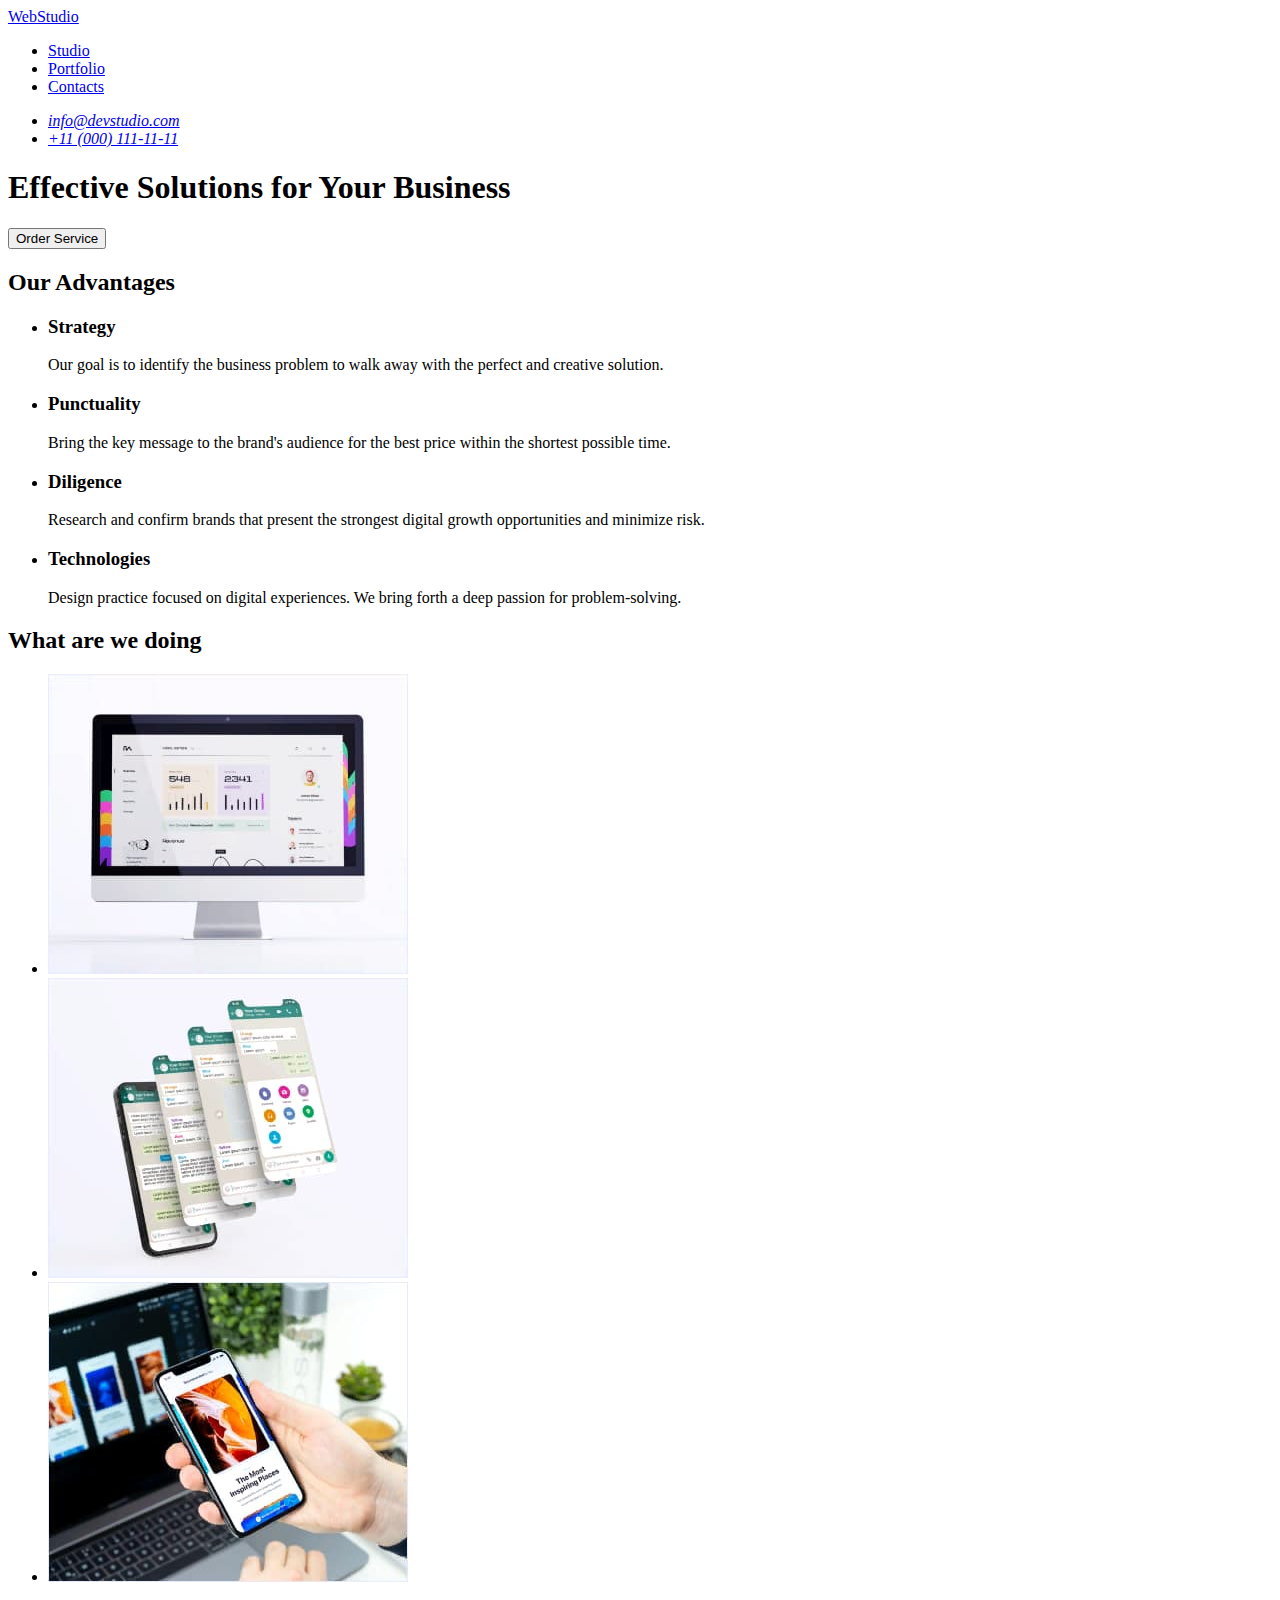
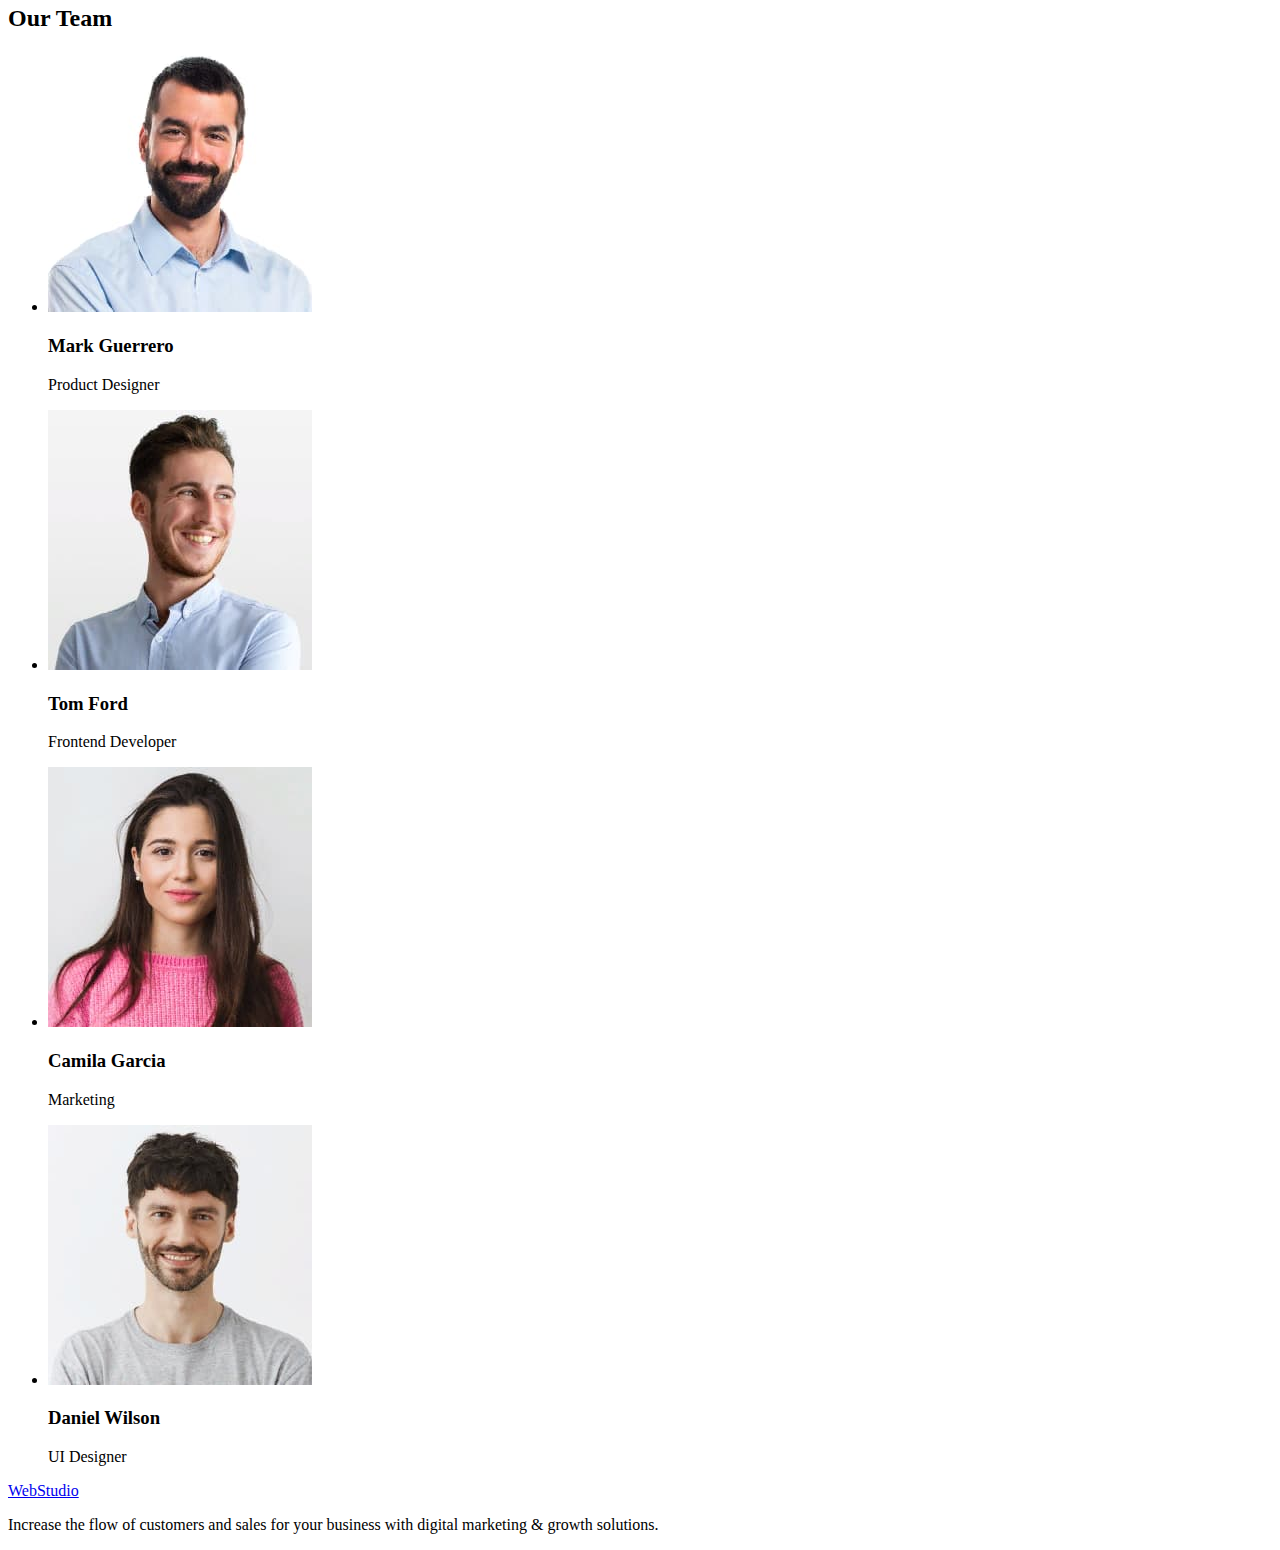
==== index.html @ 149027df "Initial commit" ====
<!DOCTYPE html>
<html lang="en">
  <head>
    <meta charset="UTF-8" />
    <meta http-equiv="X-UA-Compatible" content="IE=edge" />
    <meta name="viewport" content="width=device-width, initial-scale=1.0" />
    <title>Studio</title>
  </head>
  <body>
    <header>
      <nav>
        <a href="./index.html">WebStudio</a>
        <ul>
          <li><a href="studio">Studio</a></li>
          <li><a href="portfolio">Portfolio</a></li>
          <li><a href="contacts">Contacts</a></li>
        </ul>
      </nav>
      <address>
        <ul>
          <li><a href="mailto:info@devstudio.com">info@devstudio.com</a></li>
          <li><a href="tel:+110001111111">+11 (000) 111-11-11</a></li>
        </ul>
      </address>
    </header>
    <main>
      <section>
        <h1>Effective Solutions for Your Business</h1>
        <button type="button">Order Service</button>
      </section>
      <section>
        <h2>Our Advantages</h2>
        <ul>
          <li>
            <h3>Strategy</h3>
            <p>
              Our goal is to identify the business problem to walk away with the
              perfect and creative solution.
            </p>
          </li>
          <li>
            <h3>Punctuality</h3>
            <p>
              Bring the key message to the brand's audience for the best price
              within the shortest possible time.
            </p>
          </li>
          <li>
            <h3>Diligence</h3>
            <p>
              Research and confirm brands that present the strongest digital
              growth opportunities and minimize risk.
            </p>
          </li>
          <li>
            <h3>Technologies</h3>
            <p>
              Design practice focused on digital experiences. We bring forth a
              deep passion for problem-solving.
            </p>
          </li>
        </ul>
      </section>
      <section>
        <h2>What are we doing</h2>
        <ul>
          <li>
            <img
              src="./images/galery/monitor.jpg"
              alt="monitor"
              width="360"
              height="300"
            />
          </li>
          <li>
            <img
              src="./images/galery/smartphons.jpg"
              alt="smartphons"
              width="360"
              height="300"
            />
          </li>
          <li>
            <img
              src="./images/galery/laptop.jpg"
              alt="laptop"
              width="360"
              height="300"
            />
          </li>
        </ul>
      </section>
      <section>
        <h2>Our Team</h2>
        <ul>
          <li>
            <img
              src="./images/team/mark-guerrero.jpg"
              alt="Mark Guerrero"
              width="264"
              height="260"
            />
            <h3>Mark Guerrero</h3>
            <p>Product Designer</p>
          </li>
          <li>
            <img
              src="./images/team/tom-ford.jpg"
              alt="Tom Ford"
              width="264"
              height="260"
            />
            <h3>Tom Ford</h3>
            <p>Frontend Developer</p>
          </li>
          <li>
            <img
              src="./images/team/camila-garcia.jpg"
              alt="Camila Garcia"
              width="264"
              height="260"
            />
            <h3>Camila Garcia</h3>
            <p>Marketing</p>
          </li>
          <li>
            <img
              src="./images/team/daniel-wilson.jpg"
              alt="Daniel Wilson"
              width="264"
              height="260"
            />
            <h3>Daniel Wilson</h3>
            <p>UI Designer</p>
          </li>
        </ul>
      </section>
    </main>
    <footer>
      <a href="./index.html">WebStudio</a>
      <p>
        Increase the flow of customers and sales for your business with digital
        marketing & growth solutions.
      </p>
    </footer>
  </body>
</html>
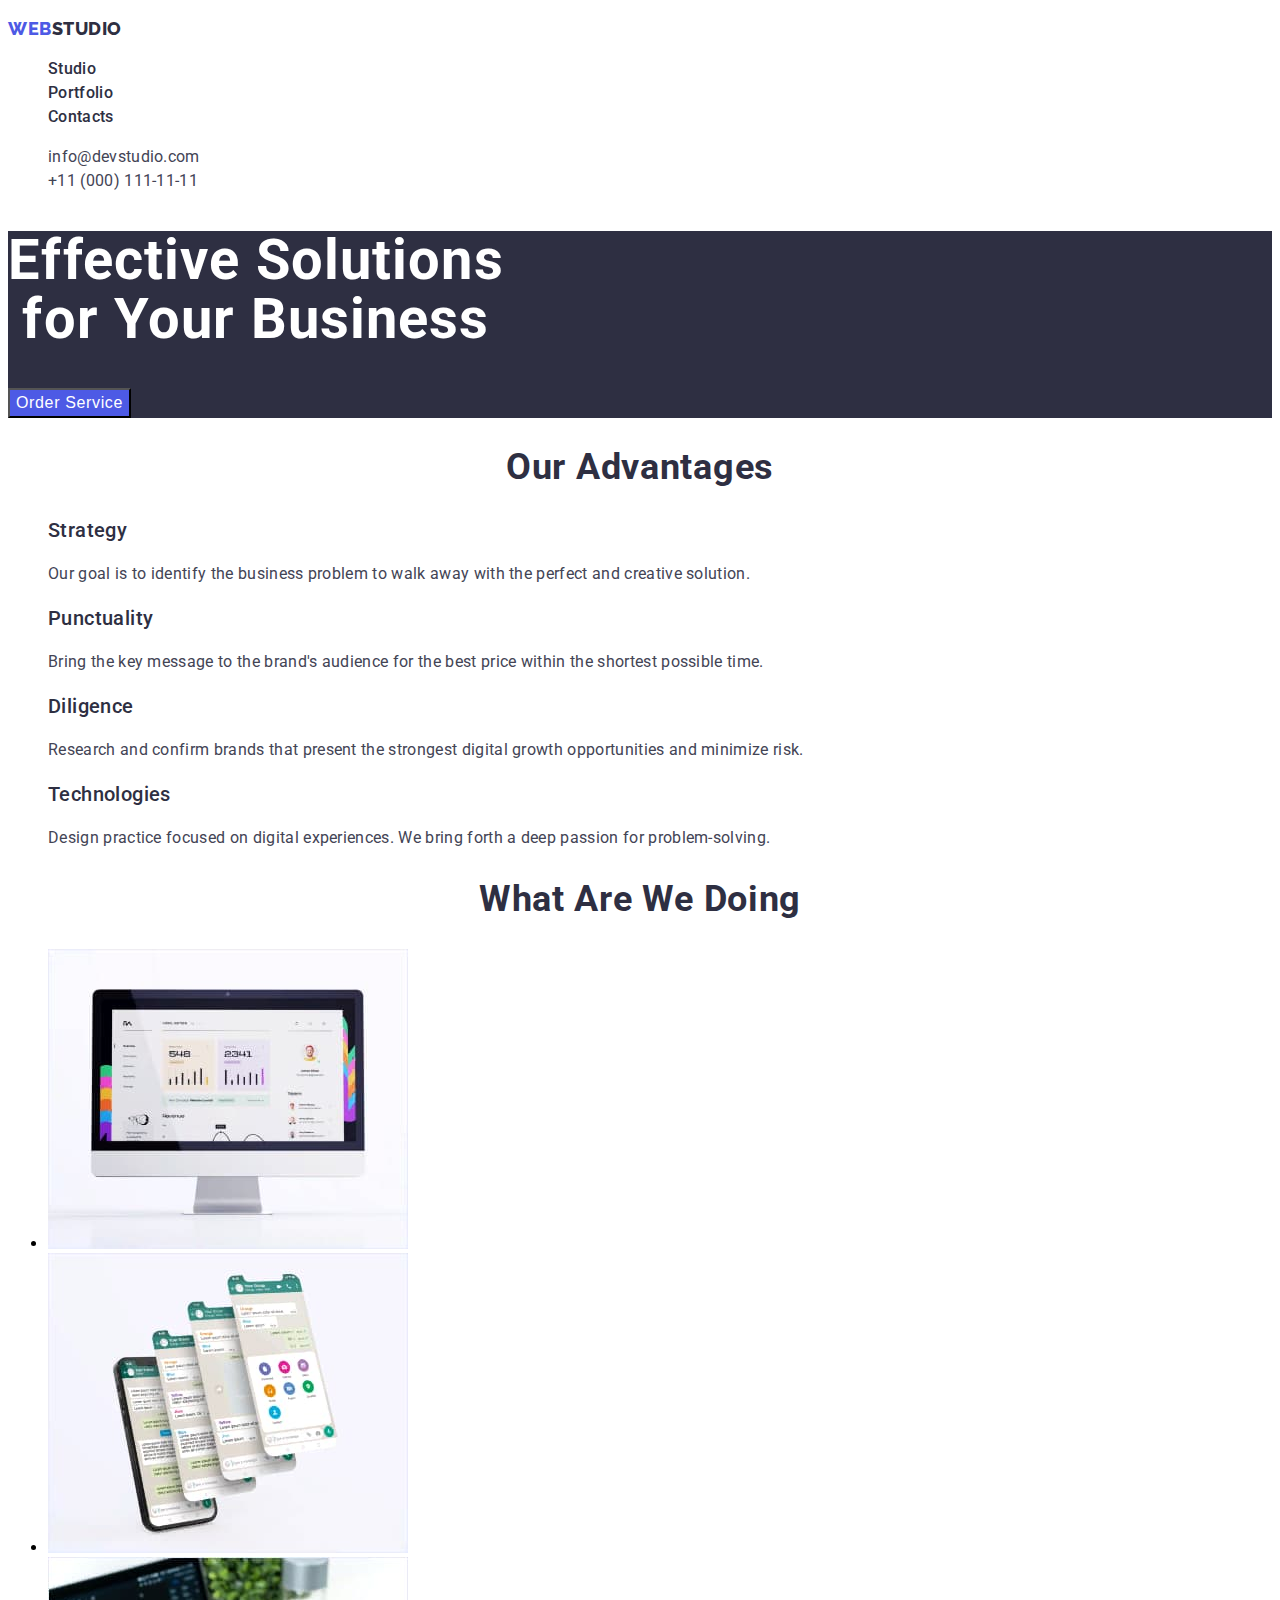
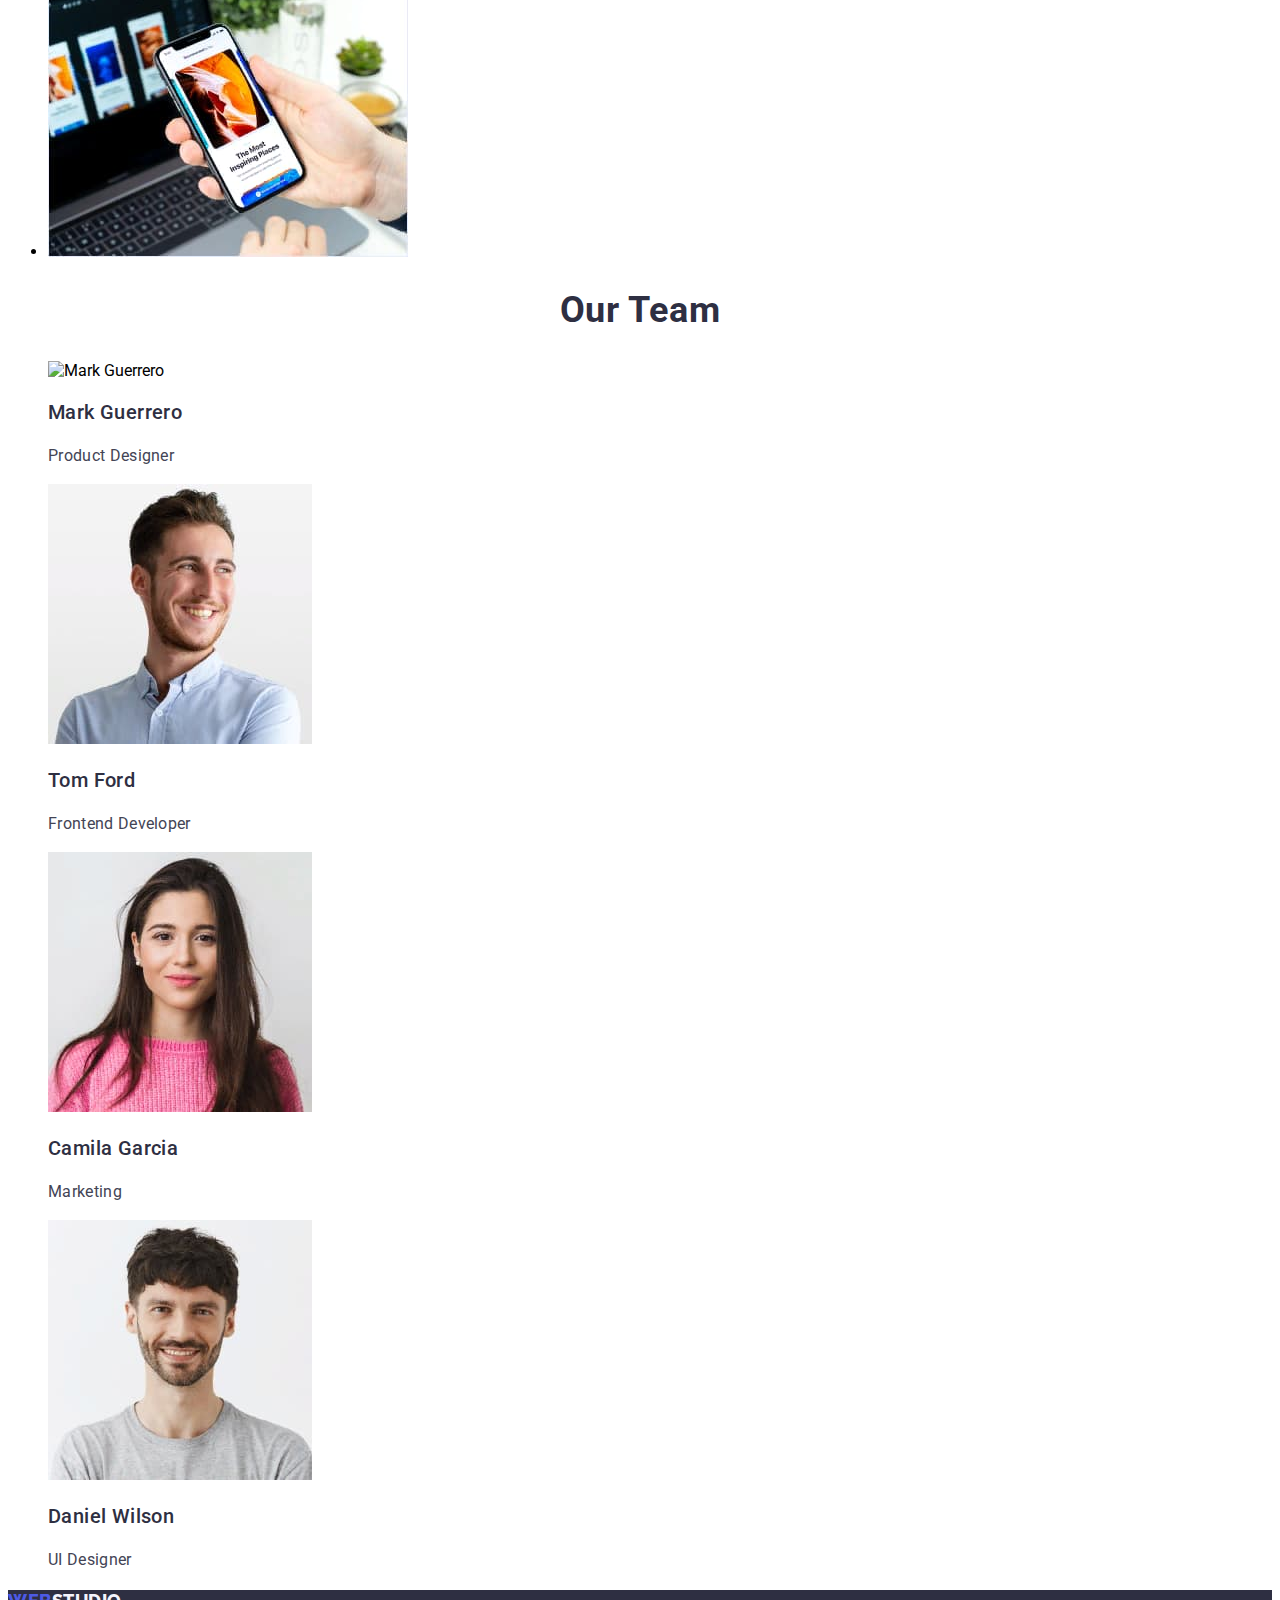
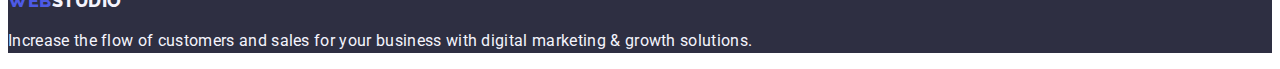
==== commit 3ff6e90c: "Create-styles-text" ====
--- a/index.html
+++ b/index.html
@@ -4,57 +4,80 @@
     <meta charset="UTF-8" />
     <meta http-equiv="X-UA-Compatible" content="IE=edge" />
     <meta name="viewport" content="width=device-width, initial-scale=1.0" />
+    <link rel="stylesheet" href="./css/styles.css" />
     <title>Studio</title>
+    <link rel="preconnect" href="https://fonts.googleapis.com" />
+    <link rel="preconnect" href="https://fonts.gstatic.com" crossorigin />
+    <link
+      href="https://fonts.googleapis.com/css2?family=Raleway:wght@800&family=Roboto:wght@400;500;700&display=swap"
+      rel="stylesheet"
+    />
   </head>
   <body>
-    <header>
-      <nav>
-        <a href="./index.html">WebStudio</a>
-        <ul>
-          <li><a href="studio">Studio</a></li>
-          <li><a href="portfolio">Portfolio</a></li>
-          <li><a href="contacts">Contacts</a></li>
+    <header class="main-header">
+      <nav class="navigation">
+        <a class="logotype link" href="./index.html">
+          <p class="logo-first">Web <span class="logo-second">Studio</span></p>
+        </a>
+        <ul class="menu list">
+          <li class="menu-item">
+            <a class="menu-link link" href="./index.html">Studio</a>
+          </li>
+          <li class="menu-item">
+            <a class="menu-link link" href="./portfolio.html">Portfolio</a>
+          </li>
+          <li class="menu-item">
+            <a class="menu-link link" href="contacts">Contacts</a>
+          </li>
         </ul>
       </nav>
-      <address>
-        <ul>
-          <li><a href="mailto:info@devstudio.com">info@devstudio.com</a></li>
-          <li><a href="tel:+110001111111">+11 (000) 111-11-11</a></li>
+      <address class="contacts-info">
+        <ul class="contact-menu list">
+          <li class="contact-menu-item">
+            <a class="e-mail link" href="mailto:info@devstudio.com"
+              >info@devstudio.com</a
+            >
+          </li>
+          <li class="contact-menu-item">
+            <a class="telephon link" href="tel:+110001111111"
+              >+11 (000) 111-11-11</a
+            >
+          </li>
         </ul>
       </address>
     </header>
     <main>
-      <section>
-        <h1>Effective Solutions for Your Business</h1>
-        <button type="button">Order Service</button>
+      <section class="hero">
+        <h1 class="hero-title">Effective Solutions for Your Business</h1>
+        <button class="order-button" type="button">Order Service</button>
       </section>
       <section>
-        <h2>Our Advantages</h2>
-        <ul>
+        <h2 class="section-title">Our Advantages</h2>
+        <ul class="list">
           <li>
-            <h3>Strategy</h3>
-            <p>
+            <h3 class="item-title">Strategy</h3>
+            <p class="description">
               Our goal is to identify the business problem to walk away with the
               perfect and creative solution.
             </p>
           </li>
           <li>
-            <h3>Punctuality</h3>
-            <p>
+            <h3 class="item-title">Punctuality</h3>
+            <p class="description">
               Bring the key message to the brand's audience for the best price
               within the shortest possible time.
             </p>
           </li>
           <li>
-            <h3>Diligence</h3>
-            <p>
+            <h3 class="item-title">Diligence</h3>
+            <p class="description">
               Research and confirm brands that present the strongest digital
               growth opportunities and minimize risk.
             </p>
           </li>
           <li>
-            <h3>Technologies</h3>
-            <p>
+            <h3 class="item-title">Technologies</h3>
+            <p class="description">
               Design practice focused on digital experiences. We bring forth a
               deep passion for problem-solving.
             </p>
@@ -62,8 +85,8 @@
         </ul>
       </section>
       <section>
-        <h2>What are we doing</h2>
-        <ul>
+        <h2 class="section-title">What are we doing</h2>
+        <ul class="link">
           <li>
             <img
               src="./images/galery/monitor.jpg"
@@ -91,17 +114,18 @@
         </ul>
       </section>
       <section>
-        <h2>Our Team</h2>
-        <ul>
+        <h2 class="section-title">Our Team</h2>
+        <ul class="list">
           <li>
             <img
-              src="./images/team/mark-guerrero.jpg"
+              class="team-list-item"
+              src="./images/team/ma"
               alt="Mark Guerrero"
               width="264"
               height="260"
             />
-            <h3>Mark Guerrero</h3>
-            <p>Product Designer</p>
+            <h3 class="item-title">Mark Guerrero</h3>
+            <p class="description">Product Designer</p>
           </li>
           <li>
             <img
@@ -110,8 +134,8 @@
               width="264"
               height="260"
             />
-            <h3>Tom Ford</h3>
-            <p>Frontend Developer</p>
+            <h3 class="item-title">Tom Ford</h3>
+            <p class="description">Frontend Developer</p>
           </li>
           <li>
             <img
@@ -120,8 +144,8 @@
               width="264"
               height="260"
             />
-            <h3>Camila Garcia</h3>
-            <p>Marketing</p>
+            <h3 class="item-title">Camila Garcia</h3>
+            <p class="description">Marketing</p>
           </li>
           <li>
             <img
@@ -130,15 +154,19 @@
               width="264"
               height="260"
             />
-            <h3>Daniel Wilson</h3>
-            <p>UI Designer</p>
+            <h3 class="item-title">Daniel Wilson</h3>
+            <p class="description">UI Designer</p>
           </li>
         </ul>
       </section>
     </main>
-    <footer>
-      <a href="./index.html">WebStudio</a>
-      <p>
+    <footer class="underside">
+      <a class="link" href="./index.html"
+        ><p class="logo-first">
+          Web <span class="logo-second-underside">Studio</span>
+        </p></a
+      >
+      <p class="underside-desc">
         Increase the flow of customers and sales for your business with digital
         marketing & growth solutions.
       </p>
--- a/css/styles.css
+++ b/css/styles.css
@@ -0,0 +1,158 @@
+.list {
+  list-style: none;
+}
+.link {
+  text-decoration: none;
+}
+button {
+  cursor: pointer;
+}
+body {
+  font-family: "Roboto", sans-serif;
+}
+:root {
+  --maim-color-text: #2e2f42;
+  --accent-color-text: #4d5ae5;
+  --main-color-contact: #434455;
+}
+.menu-link:hover,
+.menu-link:focus {
+  color: var(--accent-color-text);
+  text-decoration: underline;
+}
+.e-mail link:hover,
+.e-mail:focus {
+  color: var(--accent-color-text);
+  text-decoration: underline;
+}
+.logo-first {
+  font-family: "Raleway", sans-serif;
+  font-weight: 800;
+  font-size: 18px;
+  line-height: 1.17;
+  display: flex;
+  align-items: center;
+  letter-spacing: 0.03em;
+  text-transform: uppercase;
+  color: #4d5ae5;
+}
+.logo-second {
+  font-weight: 800;
+  font-size: 18px;
+  line-height: 1.17;
+  display: flex;
+  align-items: center;
+  letter-spacing: 0.03em;
+  text-transform: uppercase;
+  color: #2e2f42;
+}
+.logo-second-underside {
+  font-family: "Raleway";
+  font-weight: 800;
+  font-size: 18px;
+  line-height: 1.17;
+  display: flex;
+  align-items: center;
+  letter-spacing: 0.03em;
+  text-transform: uppercase;
+  color: #f4f4fd;
+}
+.menu-link {
+  font-weight: 500;
+  font-size: 16px;
+  line-height: 1.5;
+  letter-spacing: 0.02em;
+  color: var(--maim-color-text);
+}
+
+.telephon {
+  font-style: normal;
+  font-size: 16px;
+  line-height: 1.5;
+  letter-spacing: 0.02em;
+  color: var(--main-color-contact);
+}
+.e-mail {
+  font-style: normal;
+  font-weight: 400;
+  font-size: 16px;
+  line-height: 1.5;
+  letter-spacing: 0.02em;
+  color: var(--main-color-contact);
+}
+.order-button {
+  font-weight: 500;
+  font-size: 16px;
+  line-height: 1.5;
+  display: flex;
+  align-items: center;
+  letter-spacing: 0.04em;
+  color: #ffffff;
+  background-color: #4d5ae5;
+}
+.order-button:hover,
+.order-button:focus {
+  background-color: #404bbf;
+}
+
+.hero-title {
+  font-weight: 700;
+  font-size: 56px;
+  line-height: 1.07;
+  text-align: center;
+  letter-spacing: 0.02em;
+  color: #ffffff;
+  width: 496px;
+  height: 120px;
+}
+.hero {
+  background-color: #2e2f42;
+}
+.section-title {
+  font-weight: 700;
+  font-size: 36px;
+  line-height: 1.11;
+  text-align: center;
+  letter-spacing: 0.02em;
+  text-transform: capitalize;
+  color: var(--maim-color-text);
+}
+.item-title {
+  font-weight: 500;
+  font-size: 20px;
+  line-height: 1.2;
+  letter-spacing: 0.02em;
+  color: var(--maim-color-text);
+}
+.description {
+  font-size: 16px;
+  line-height: 1.5;
+  letter-spacing: 0.02em;
+  color: #434455;
+}
+.filtr-button {
+  font-weight: 500;
+  font-size: 16px;
+  line-height: 1.5;
+  display: flex;
+  align-items: center;
+  text-align: center;
+  letter-spacing: 0.04em;
+  color: #4d5ae5;
+  background: #f4f4fd;
+}
+.filtr-button:hover,
+.filtr-button:focus {
+  color: #ffffff;
+  background-color: #404bbf;
+}
+.underside {
+  background-color: #2e2f42;
+}
+.underside-desc {
+  font-weight: 400;
+  font-size: 16px;
+  line-height: 1.5;
+  letter-spacing: 0.02em;
+  color: #f4f4fd;
+}
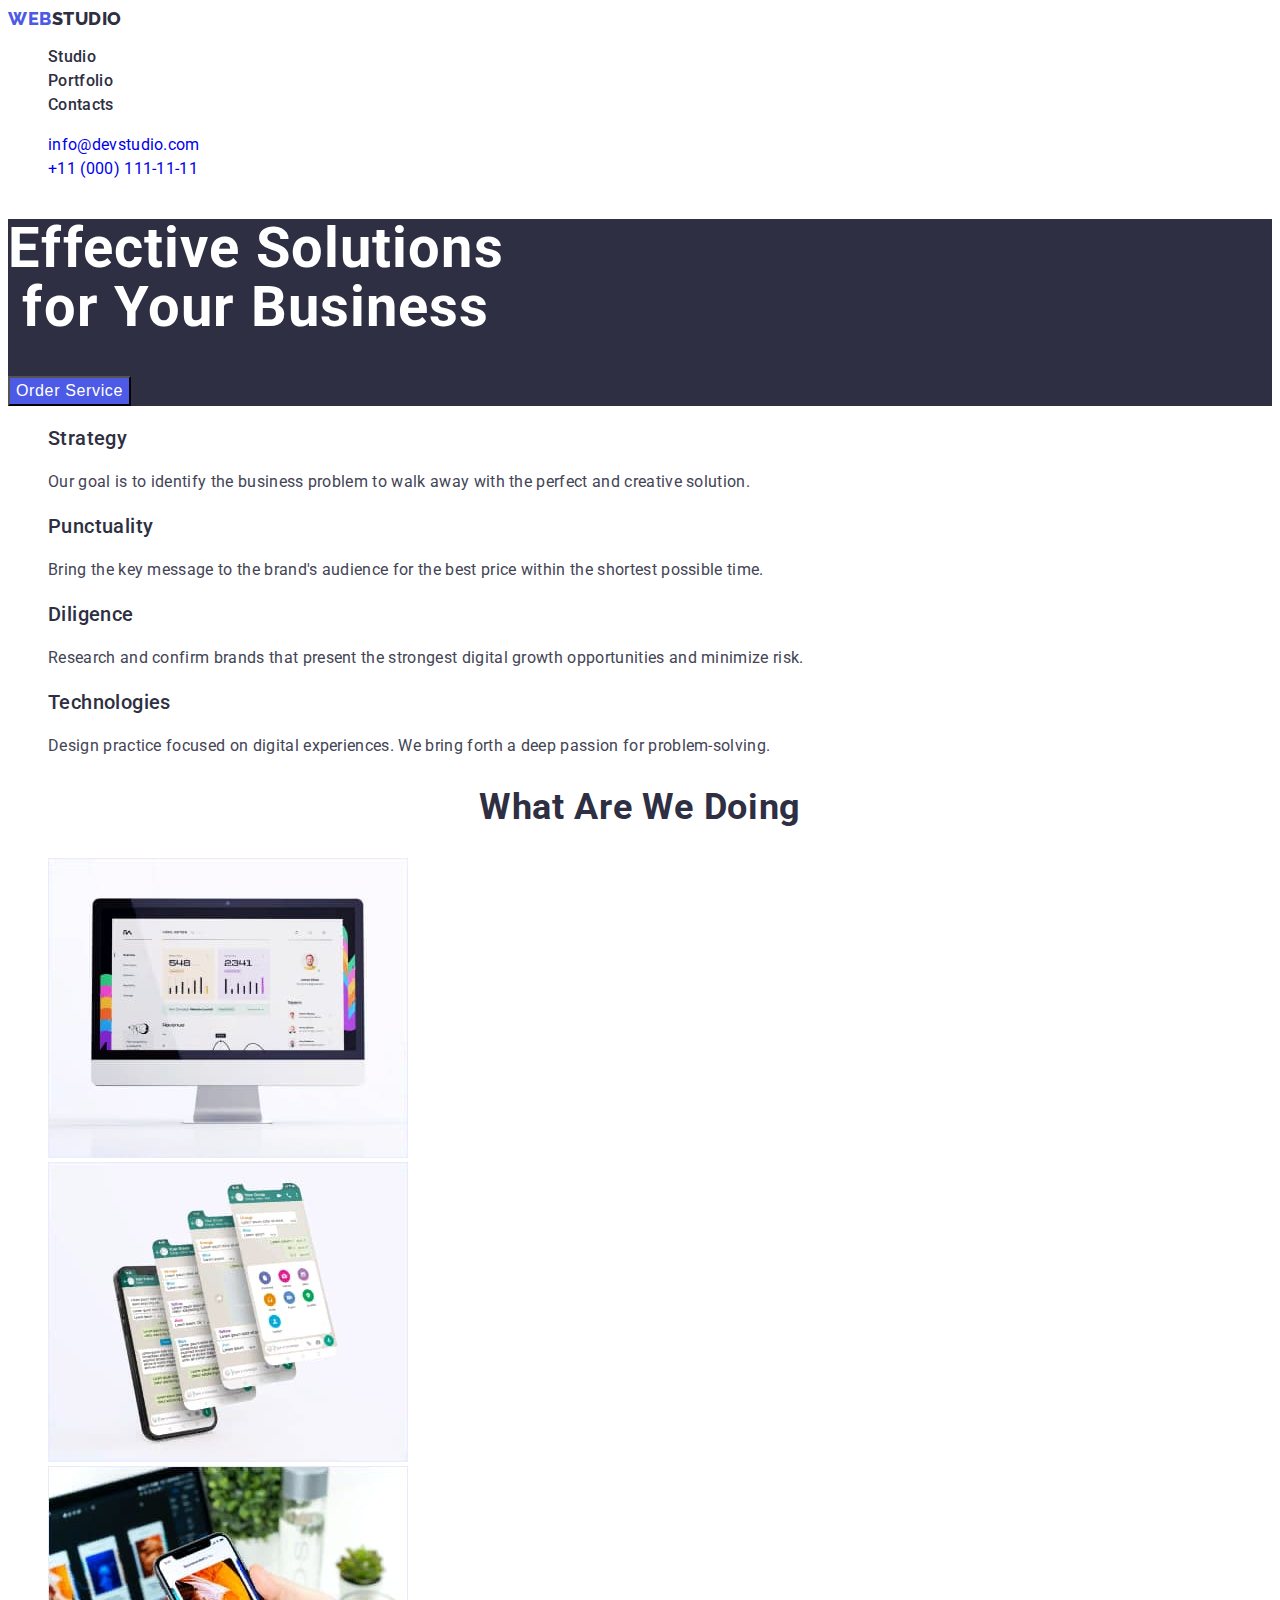
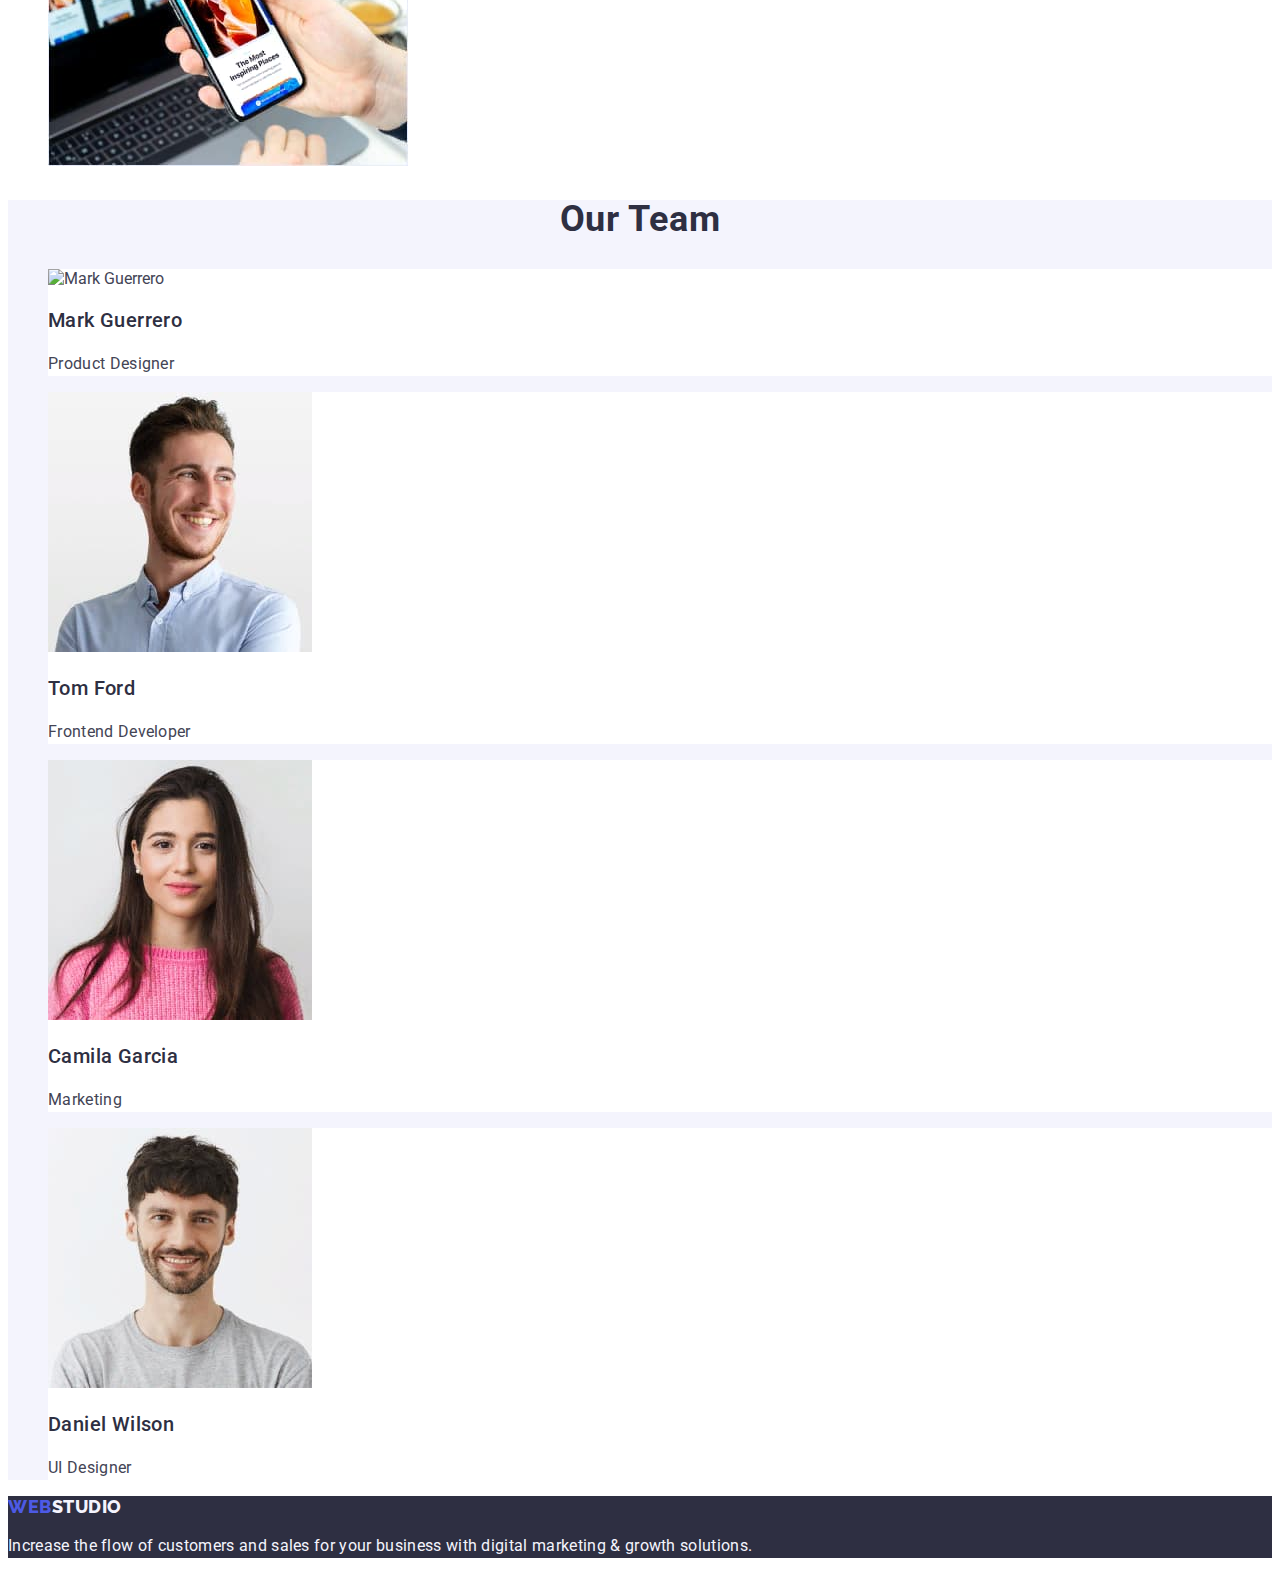
==== commit deb2a636: "Correction" ====
--- a/index.html
+++ b/index.html
@@ -17,7 +17,7 @@
     <header class="main-header">
       <nav class="navigation">
         <a class="logotype link" href="./index.html">
-          <p class="logo-first">Web <span class="logo-second">Studio</span></p>
+          Web<span class="logo-second">Studio</span>
         </a>
         <ul class="menu list">
           <li class="menu-item">
@@ -52,7 +52,7 @@
         <button class="order-button" type="button">Order Service</button>
       </section>
       <section>
-        <h2 class="section-title">Our Advantages</h2>
+        <h2 class="section-title" hidden>Our Advantages</h2>
         <ul class="list">
           <li>
             <h3 class="item-title">Strategy</h3>
@@ -86,7 +86,7 @@
       </section>
       <section>
         <h2 class="section-title">What are we doing</h2>
-        <ul class="link">
+        <ul class="list">
           <li>
             <img
               src="./images/galery/monitor.jpg"
@@ -113,10 +113,10 @@
           </li>
         </ul>
       </section>
-      <section>
+      <section class="our-team">
         <h2 class="section-title">Our Team</h2>
         <ul class="list">
-          <li>
+          <li class="our-team-item">
             <img
               class="team-list-item"
               src="./images/team/ma"
@@ -127,7 +127,7 @@
             <h3 class="item-title">Mark Guerrero</h3>
             <p class="description">Product Designer</p>
           </li>
-          <li>
+          <li class="our-team-item">
             <img
               src="./images/team/tom-ford.jpg"
               alt="Tom Ford"
@@ -137,7 +137,7 @@
             <h3 class="item-title">Tom Ford</h3>
             <p class="description">Frontend Developer</p>
           </li>
-          <li>
+          <li class="our-team-item">
             <img
               src="./images/team/camila-garcia.jpg"
               alt="Camila Garcia"
@@ -147,7 +147,7 @@
             <h3 class="item-title">Camila Garcia</h3>
             <p class="description">Marketing</p>
           </li>
-          <li>
+          <li class="our-team-item">
             <img
               src="./images/team/daniel-wilson.jpg"
               alt="Daniel Wilson"
@@ -161,11 +161,9 @@
       </section>
     </main>
     <footer class="underside">
-      <a class="link" href="./index.html"
-        ><p class="logo-first">
-          Web <span class="logo-second-underside">Studio</span>
-        </p></a
-      >
+      <a class="logotype link" href="./index.html"
+        >Web<span class="logo-second-underside">Studio</span>
+      </a>
       <p class="underside-desc">
         Increase the flow of customers and sales for your business with digital
         marketing & growth solutions.
--- a/css/styles.css
+++ b/css/styles.css
@@ -4,28 +4,34 @@
 .link {
   text-decoration: none;
 }
+.e-mail {
+}
 button {
   cursor: pointer;
 }
 body {
   font-family: "Roboto", sans-serif;
+  color: #434455;
+  background-color: var(--background-color);
 }
 :root {
   --maim-color-text: #2e2f42;
   --accent-color-text: #4d5ae5;
-  --main-color-contact: #434455;
+  --background-color: #ffffff;
+  --color-text-contact: #434455;
 }
 .menu-link:hover,
 .menu-link:focus {
-  color: var(--accent-color-text);
+  color: #404bbf;
   text-decoration: underline;
 }
-.e-mail link:hover,
-.e-mail:focus {
-  color: var(--accent-color-text);
+.contact-info:hover,
+.contact-info:focus {
+  color: #404bbf;
   text-decoration: underline;
 }
-.logo-first {
+/* Logo*/
+.logotype {
   font-family: "Raleway", sans-serif;
   font-weight: 800;
   font-size: 18px;
@@ -37,26 +43,12 @@
   color: #4d5ae5;
 }
 .logo-second {
-  font-weight: 800;
-  font-size: 18px;
-  line-height: 1.17;
-  display: flex;
-  align-items: center;
-  letter-spacing: 0.03em;
-  text-transform: uppercase;
   color: #2e2f42;
 }
 .logo-second-underside {
-  font-family: "Raleway";
-  font-weight: 800;
-  font-size: 18px;
-  line-height: 1.17;
-  display: flex;
-  align-items: center;
-  letter-spacing: 0.03em;
-  text-transform: uppercase;
   color: #f4f4fd;
 }
+/*Header*/
 .menu-link {
   font-weight: 500;
   font-size: 16px;
@@ -64,22 +56,14 @@
   letter-spacing: 0.02em;
   color: var(--maim-color-text);
 }
-
-.telephon {
-  font-style: normal;
+.contacts-info {
   font-size: 16px;
   line-height: 1.5;
   letter-spacing: 0.02em;
-  color: var(--main-color-contact);
+  font-style: normal;
+  color: var(--color-text-contact);
 }
-.e-mail {
-  font-style: normal;
-  font-weight: 400;
-  font-size: 16px;
-  line-height: 1.5;
-  letter-spacing: 0.02em;
-  color: var(--main-color-contact);
-}
+/*Hero*/
 .order-button {
   font-weight: 500;
   font-size: 16px;
@@ -130,7 +114,10 @@
   letter-spacing: 0.02em;
   color: #434455;
 }
-.filtr-button {
+.our-team {
+  background-color: #f4f4fd;
+}
+.filter-button {
   font-weight: 500;
   font-size: 16px;
   line-height: 1.5;
@@ -141,8 +128,8 @@
   color: #4d5ae5;
   background: #f4f4fd;
 }
-.filtr-button:hover,
-.filtr-button:focus {
+.filter-button:hover,
+.filter-button:focus {
   color: #ffffff;
   background-color: #404bbf;
 }
@@ -156,3 +143,6 @@
   letter-spacing: 0.02em;
   color: #f4f4fd;
 }
+.our-team-item {
+  background-color: #ffffff;
+}
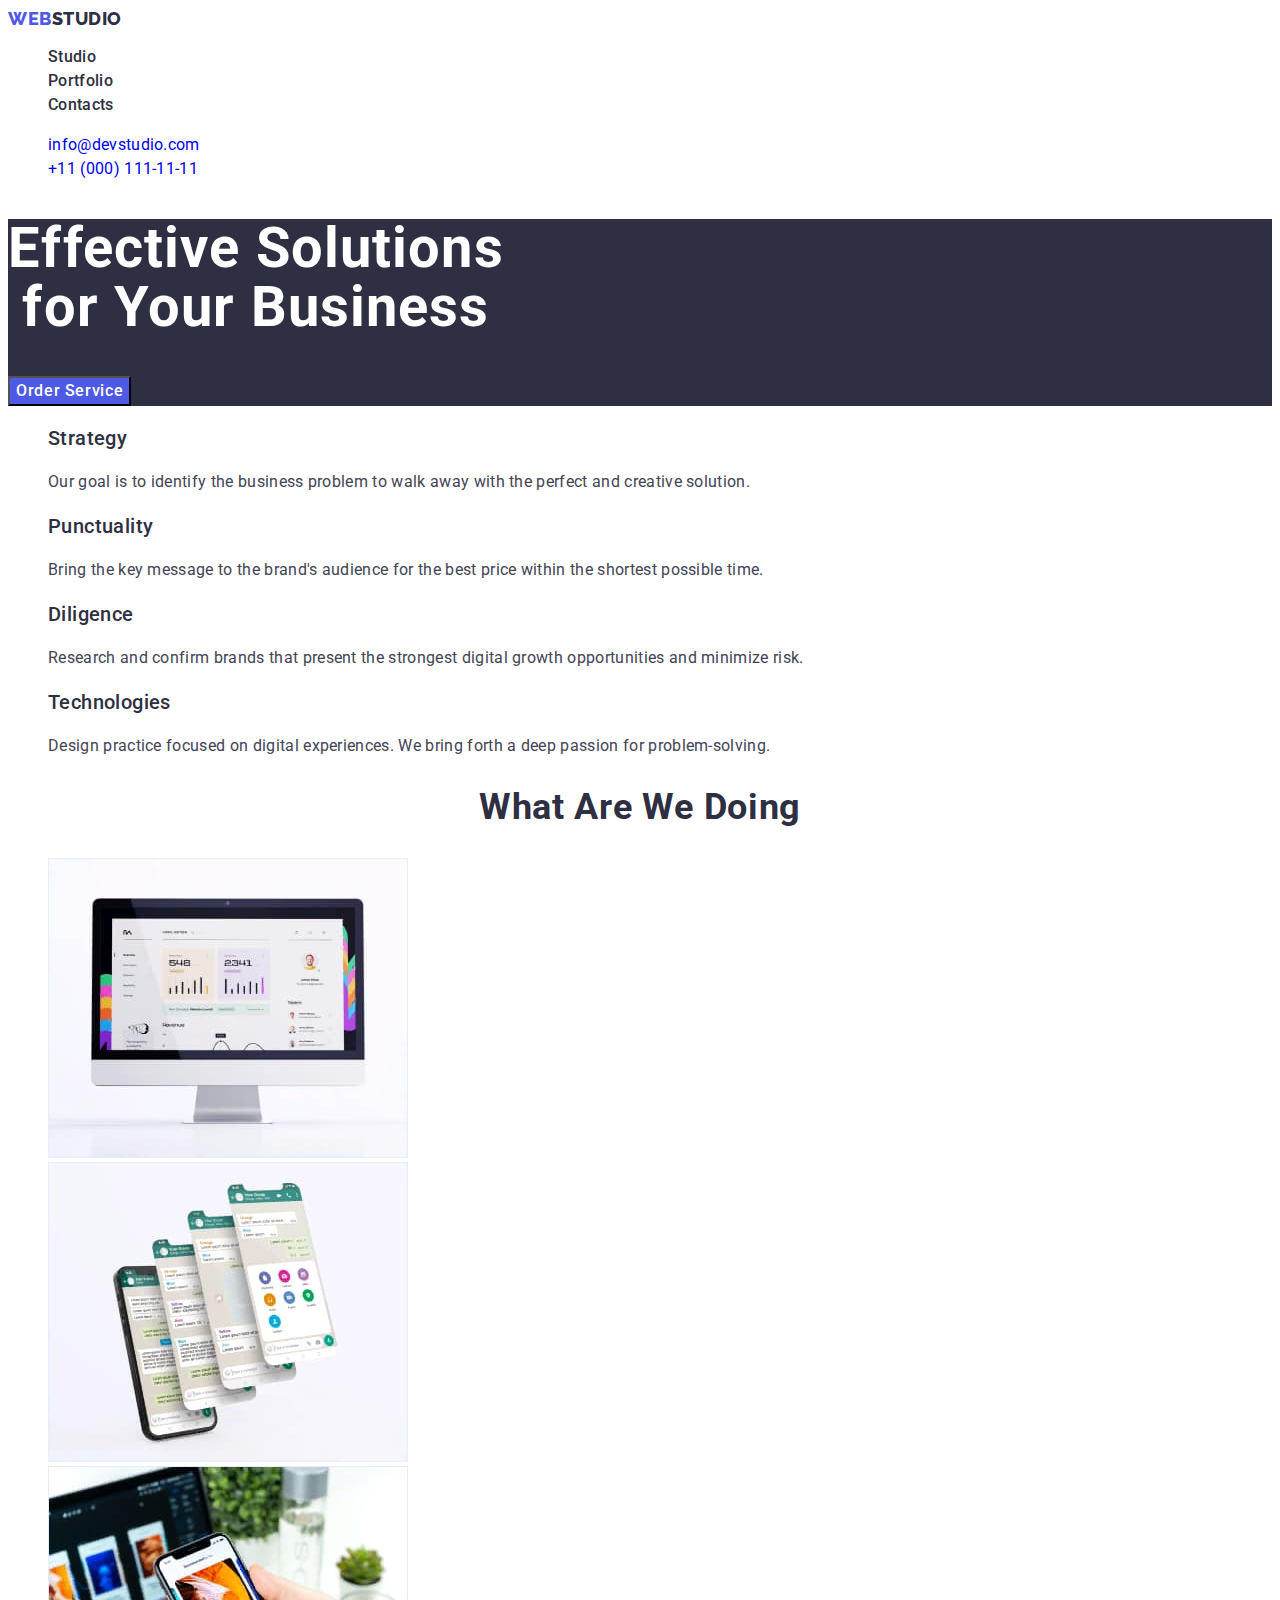
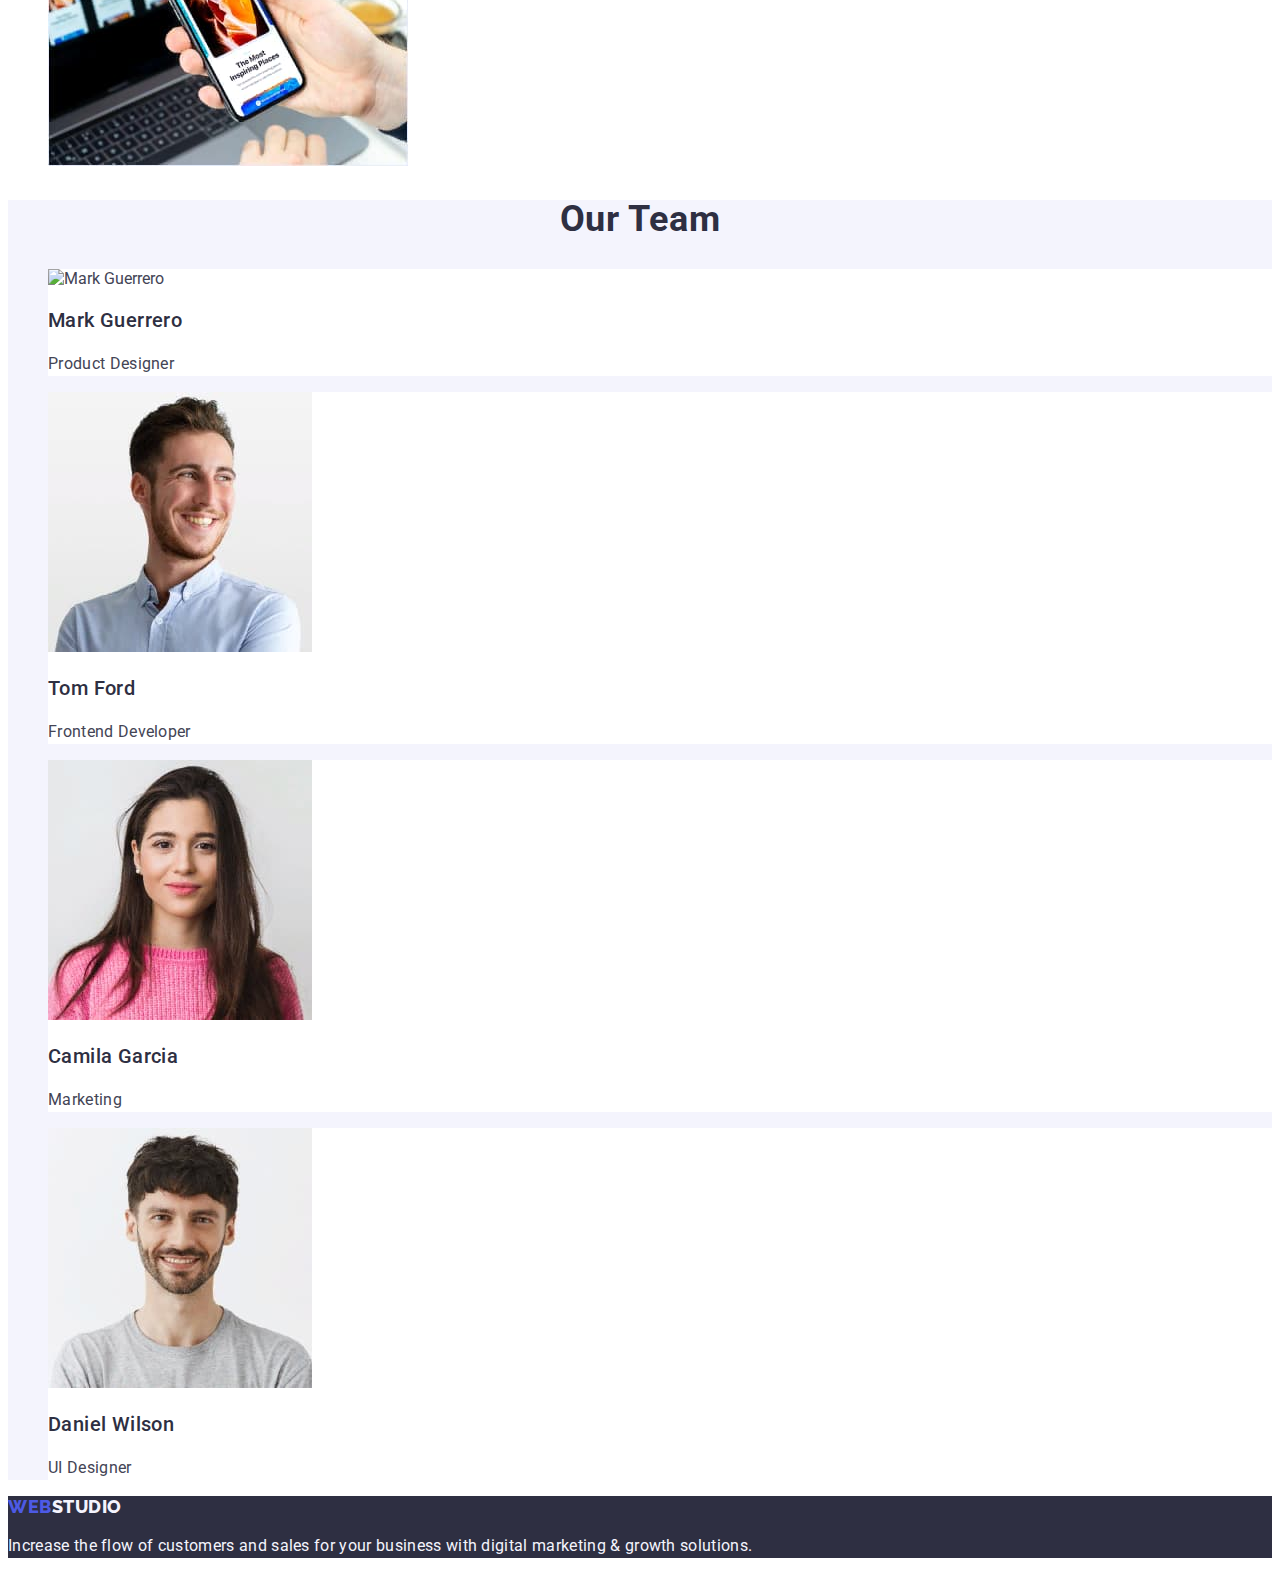
==== commit 2de37aa6: "Correction_1" ====
--- a/index.html
+++ b/index.html
@@ -27,21 +27,19 @@
             <a class="menu-link link" href="./portfolio.html">Portfolio</a>
           </li>
           <li class="menu-item">
-            <a class="menu-link link" href="contacts">Contacts</a>
+            <a class="menu-link link" href="">Contacts</a>
           </li>
         </ul>
       </nav>
       <address class="contacts-info">
         <ul class="contact-menu list">
           <li class="contact-menu-item">
-            <a class="e-mail link" href="mailto:info@devstudio.com"
+            <a class="link" href="mailto:info@devstudio.com"
               >info@devstudio.com</a
             >
           </li>
           <li class="contact-menu-item">
-            <a class="telephon link" href="tel:+110001111111"
-              >+11 (000) 111-11-11</a
-            >
+            <a class="link" href="tel:+110001111111">+11 (000) 111-11-11</a>
           </li>
         </ul>
       </address>
--- a/css/styles.css
+++ b/css/styles.css
@@ -3,8 +3,6 @@
 }
 .link {
   text-decoration: none;
-}
-.e-mail {
 }
 button {
   cursor: pointer;
@@ -25,7 +23,7 @@
   color: #404bbf;
   text-decoration: underline;
 }
-.contact-info:hover,
+/*.contact-info:hover,
 .contact-info:focus {
   color: #404bbf;
   text-decoration: underline;
@@ -56,15 +54,28 @@
   letter-spacing: 0.02em;
   color: var(--maim-color-text);
 }
-.contacts-info {
+.contact-menu-item {
   font-size: 16px;
   line-height: 1.5;
   letter-spacing: 0.02em;
   font-style: normal;
   color: var(--color-text-contact);
 }
+.contact-menu-item:hover,
+.contact-menu-item:focus {
+  color: #404bbf;
+  text-decoration: underline;
+}
+/*.contacts-info {
+  font-size: 16px;
+  line-height: 1.5;
+  letter-spacing: 0.02em;
+  font-style: normal;
+  color: var(--color-text-contact);
+} */
 /*Hero*/
 .order-button {
+  font-family: "Roboto", sans-serif;
   font-weight: 500;
   font-size: 16px;
   line-height: 1.5;
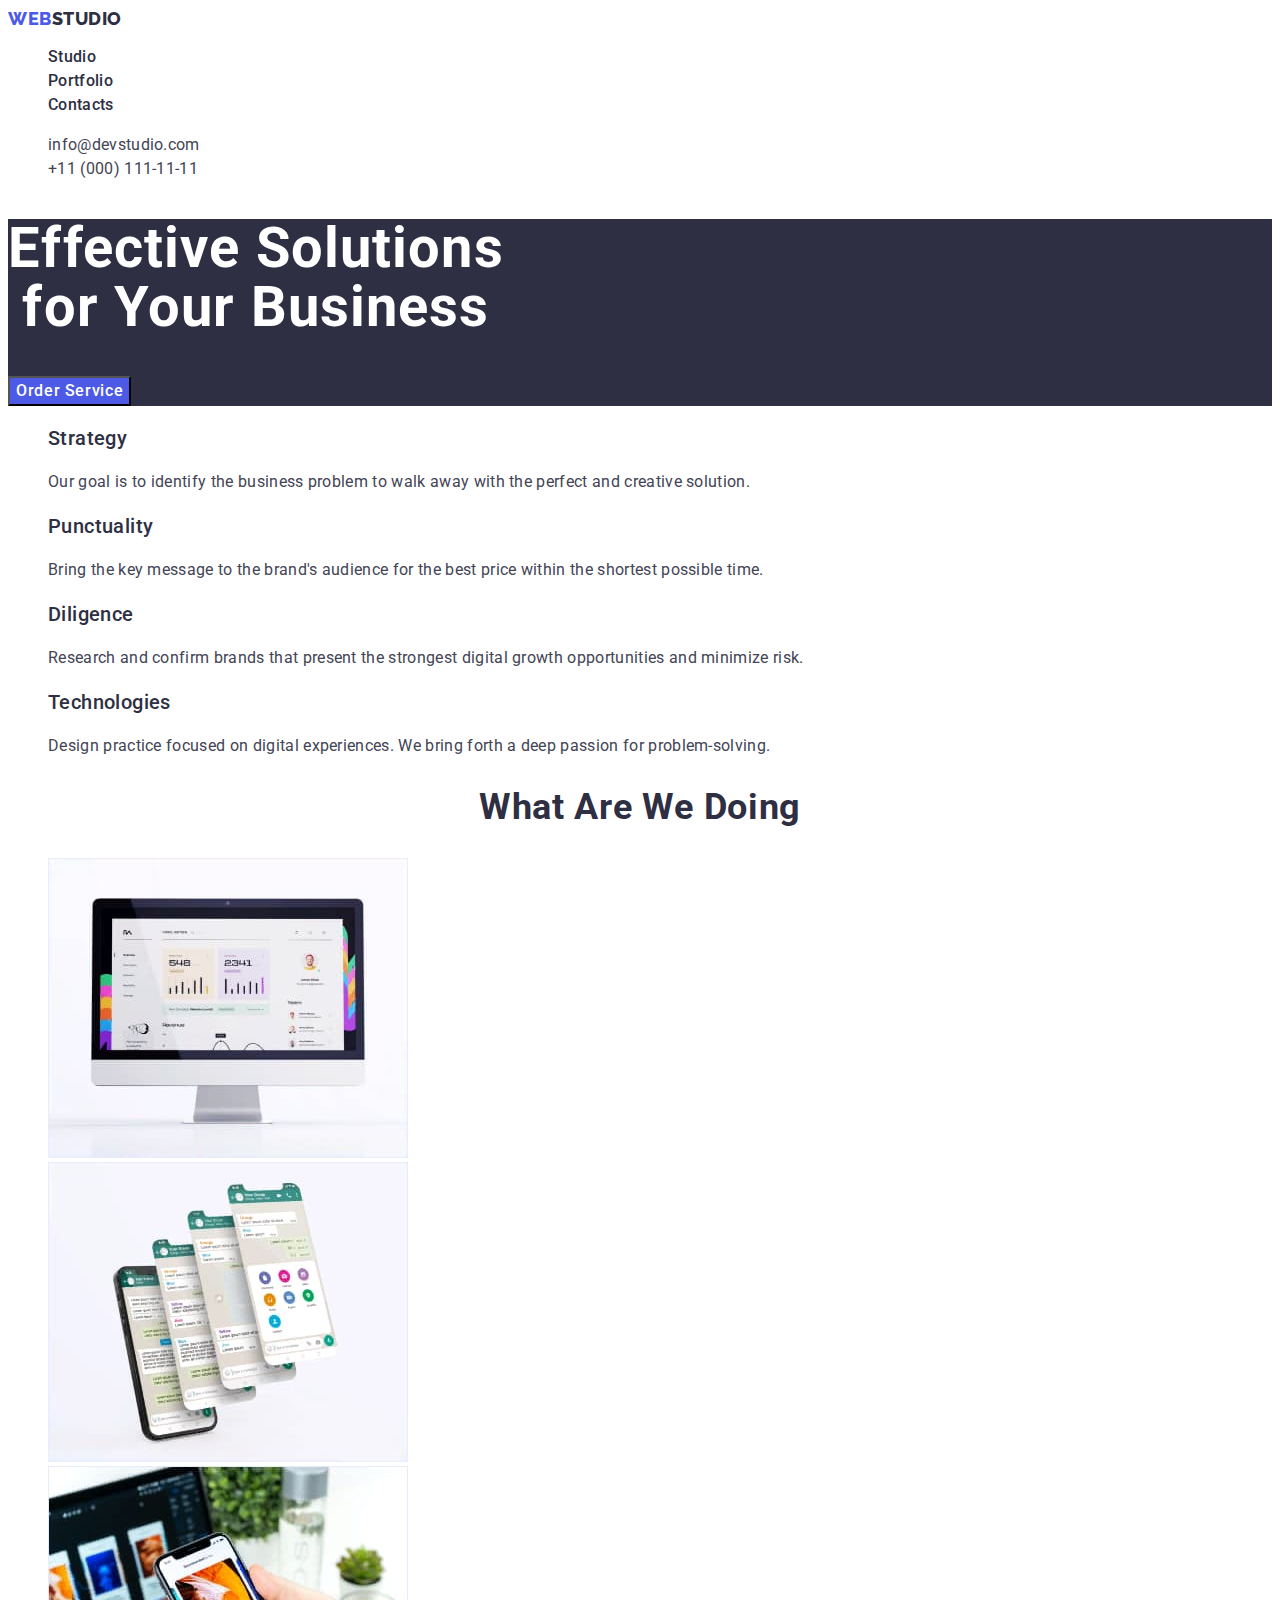
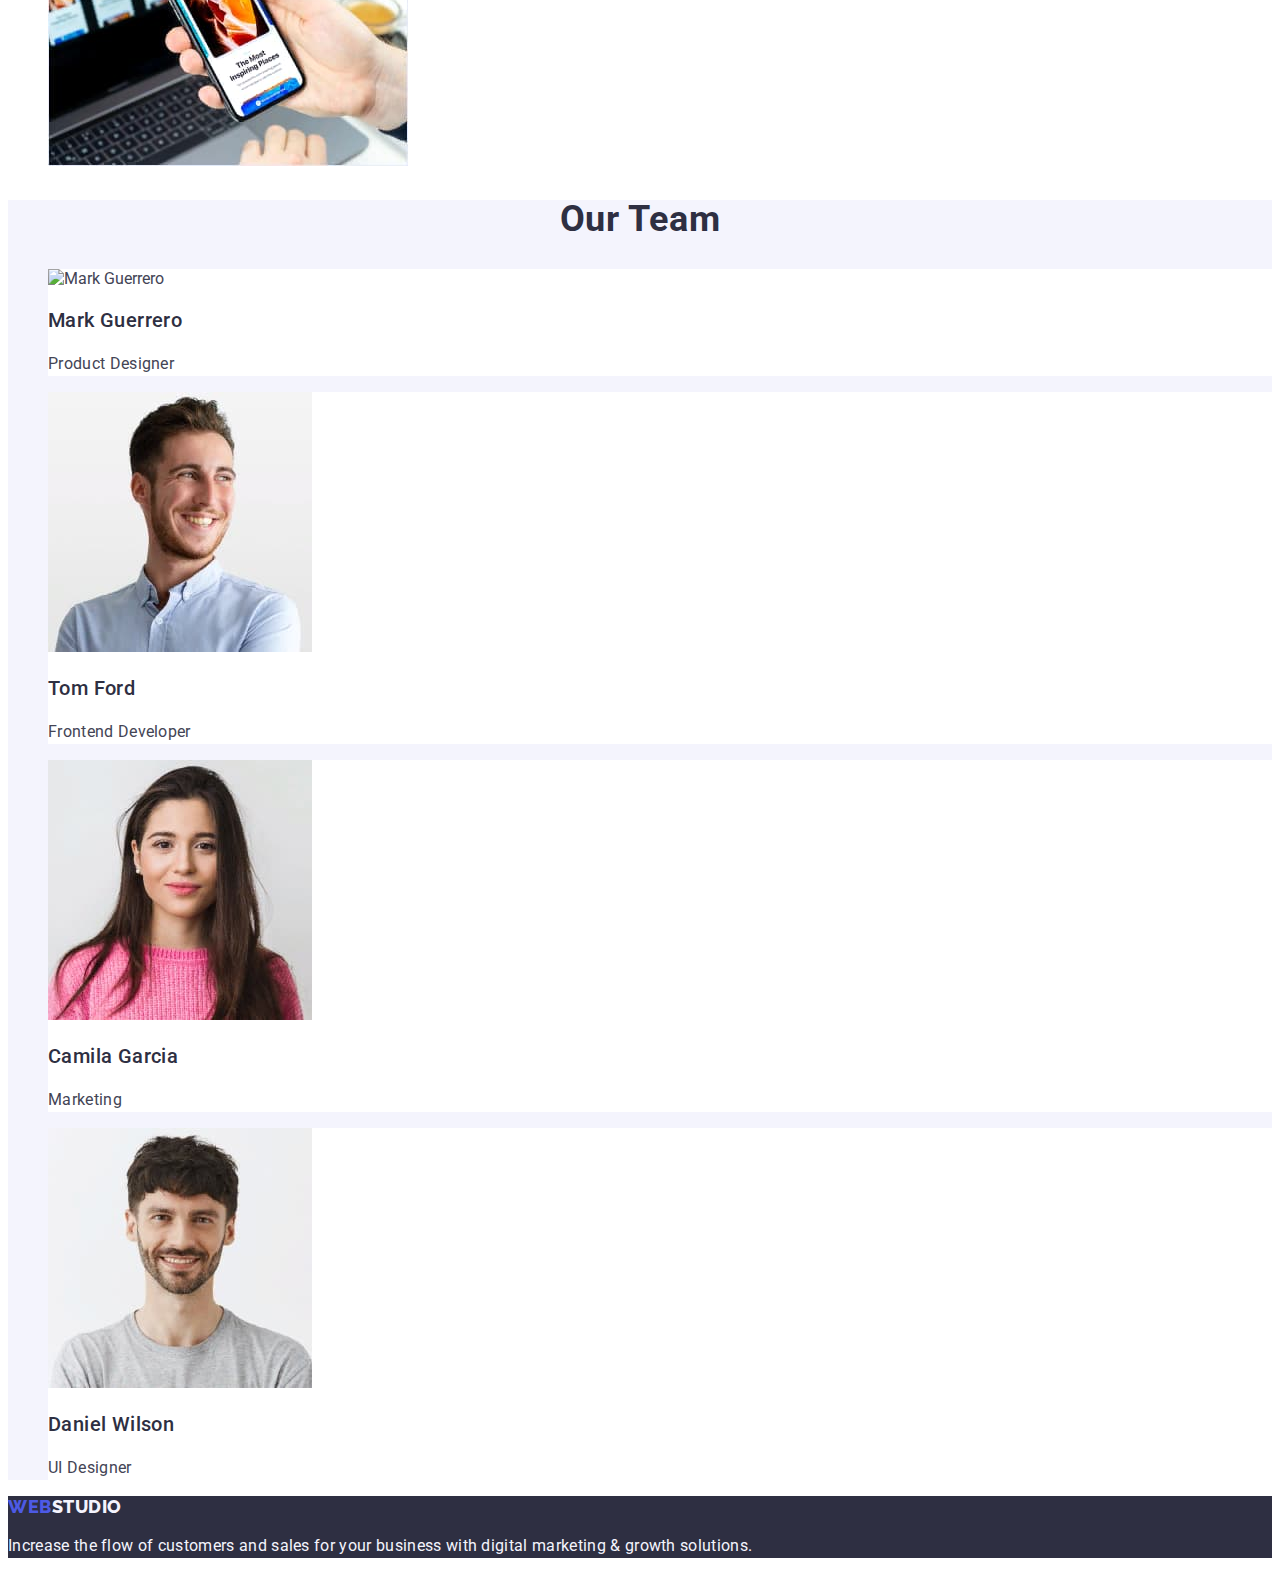
==== commit 964219ea: "Correction_4" ====
--- a/index.html
+++ b/index.html
@@ -31,15 +31,17 @@
           </li>
         </ul>
       </nav>
-      <address class="contacts-info">
-        <ul class="contact-menu list">
-          <li class="contact-menu-item">
-            <a class="link" href="mailto:info@devstudio.com"
+      <address class="menu-contacts">
+        <ul class="list">
+          <li>
+            <a class="menu-contacts-item link" href="mailto:info@devstudio.com"
               >info@devstudio.com</a
             >
           </li>
-          <li class="contact-menu-item">
-            <a class="link" href="tel:+110001111111">+11 (000) 111-11-11</a>
+          <li>
+            <a class="menu-contacts-item link" href="tel:+110001111111"
+              >+11 (000) 111-11-11</a
+            >
           </li>
         </ul>
       </address>
--- a/css/styles.css
+++ b/css/styles.css
@@ -20,11 +20,6 @@
 }
 .menu-link:hover,
 .menu-link:focus {
-  color: #404bbf;
-  text-decoration: underline;
-}
-/*.contact-info:hover,
-.contact-info:focus {
   color: #404bbf;
   text-decoration: underline;
 }
@@ -54,25 +49,52 @@
   letter-spacing: 0.02em;
   color: var(--maim-color-text);
 }
-.contact-menu-item {
+.menu-contacts {
+  font-style: normal;
+}
+.menu-contacts-item {
+  font-style: normal;
+  font-weight: 400;
   font-size: 16px;
   line-height: 1.5;
   letter-spacing: 0.02em;
-  font-style: normal;
   color: var(--color-text-contact);
 }
-.contact-menu-item:hover,
+.menu-contacts-item:hover,
+.menu-contacts-item:focus {
+  color: #404bbf;
+}
+/*
+.contact-menu-item {
+  font-style: normal;
+  font-size: 16px;
+  line-height: 1.5;
+  letter-spacing: 0.02em;
+  color: var(--color-text-contact);
+}
+.contact-menu-item:hover {
+  color: #404bbf;
+  text-decoration: underline;
+}
 .contact-menu-item:focus {
   color: #404bbf;
   text-decoration: underline;
 }
-/*.contacts-info {
+.contacts-info {
+  font-style: normal;
   font-size: 16px;
   line-height: 1.5;
   letter-spacing: 0.02em;
-  font-style: normal;
   color: var(--color-text-contact);
-} */
+}
+.contact-info:hover {
+  color: #404bbf;
+  text-decoration: underline;
+}
+.contact-info:focus {
+  color: #404bbf;
+  text-decoration: underline;
+}*/
 /*Hero*/
 .order-button {
   font-family: "Roboto", sans-serif;
@@ -129,6 +151,7 @@
   background-color: #f4f4fd;
 }
 .filter-button {
+  font-family: "Roboto", sans-serif;
   font-weight: 500;
   font-size: 16px;
   line-height: 1.5;
